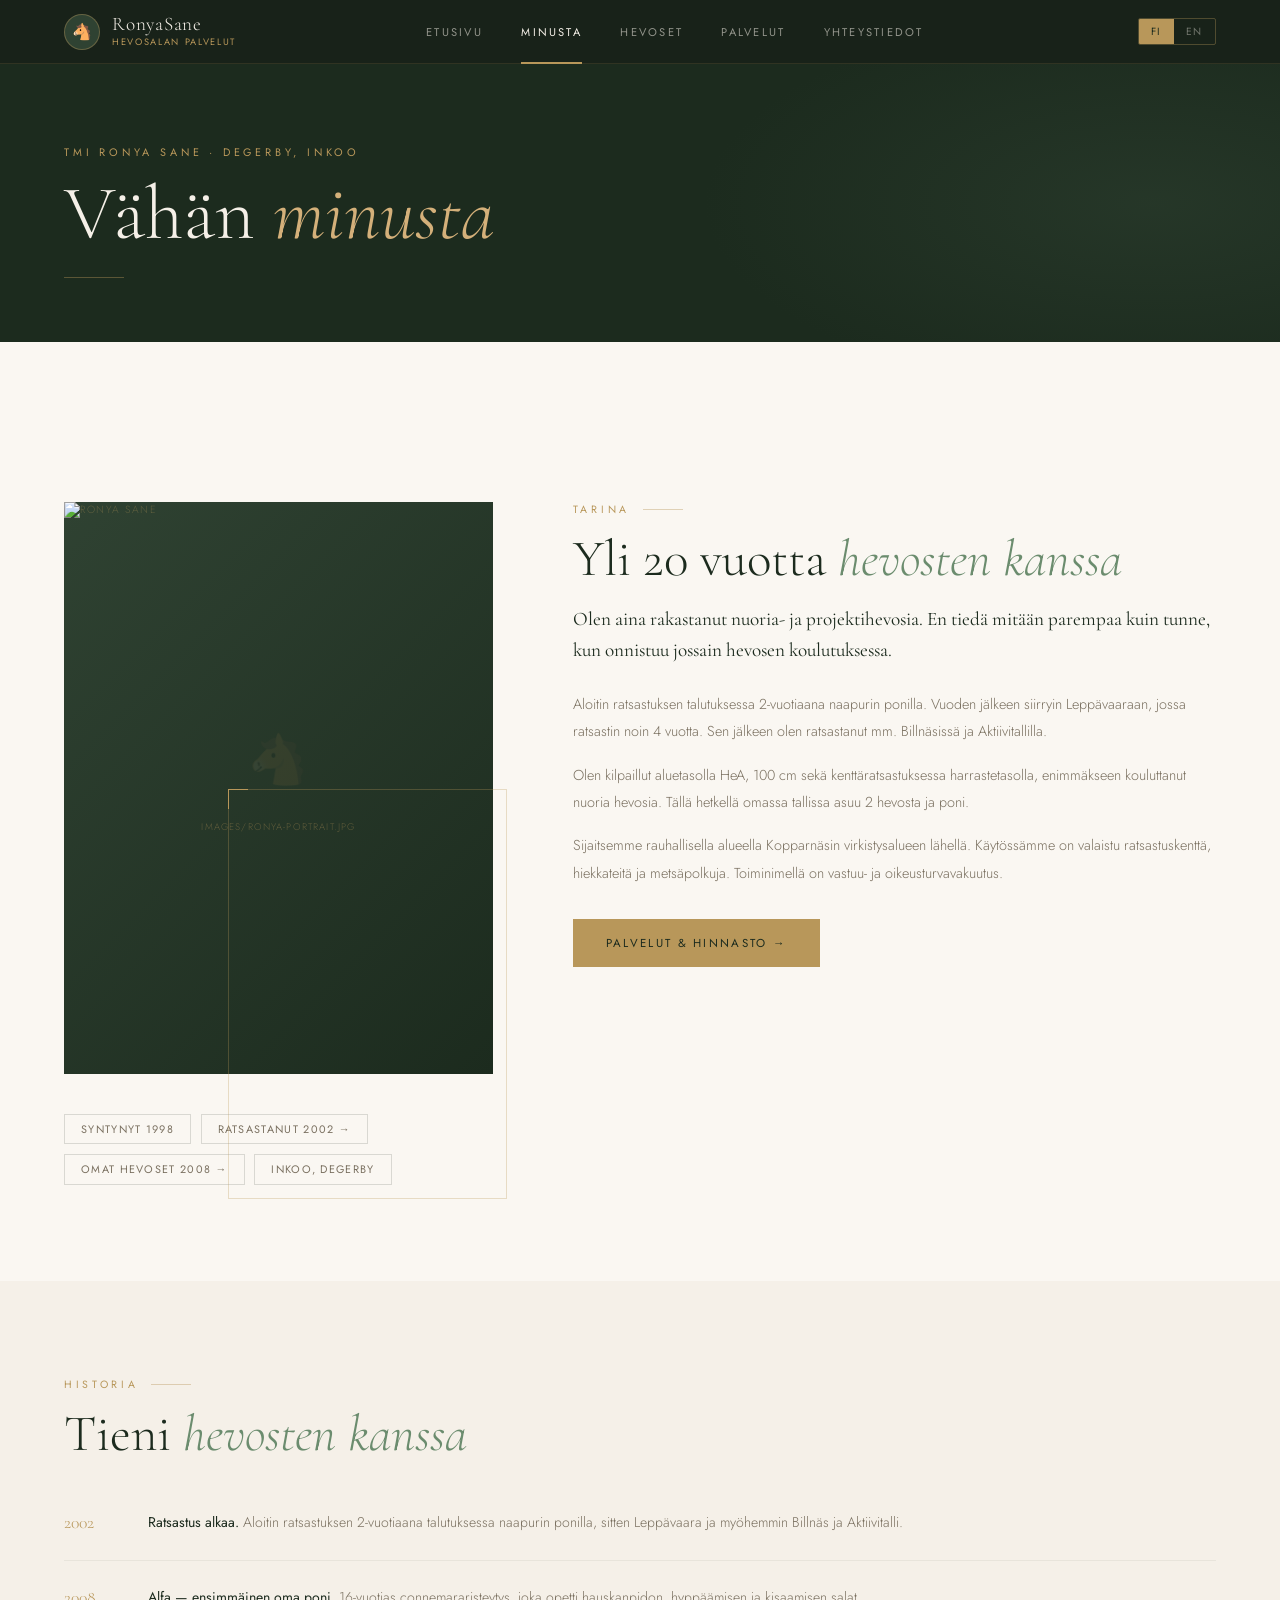
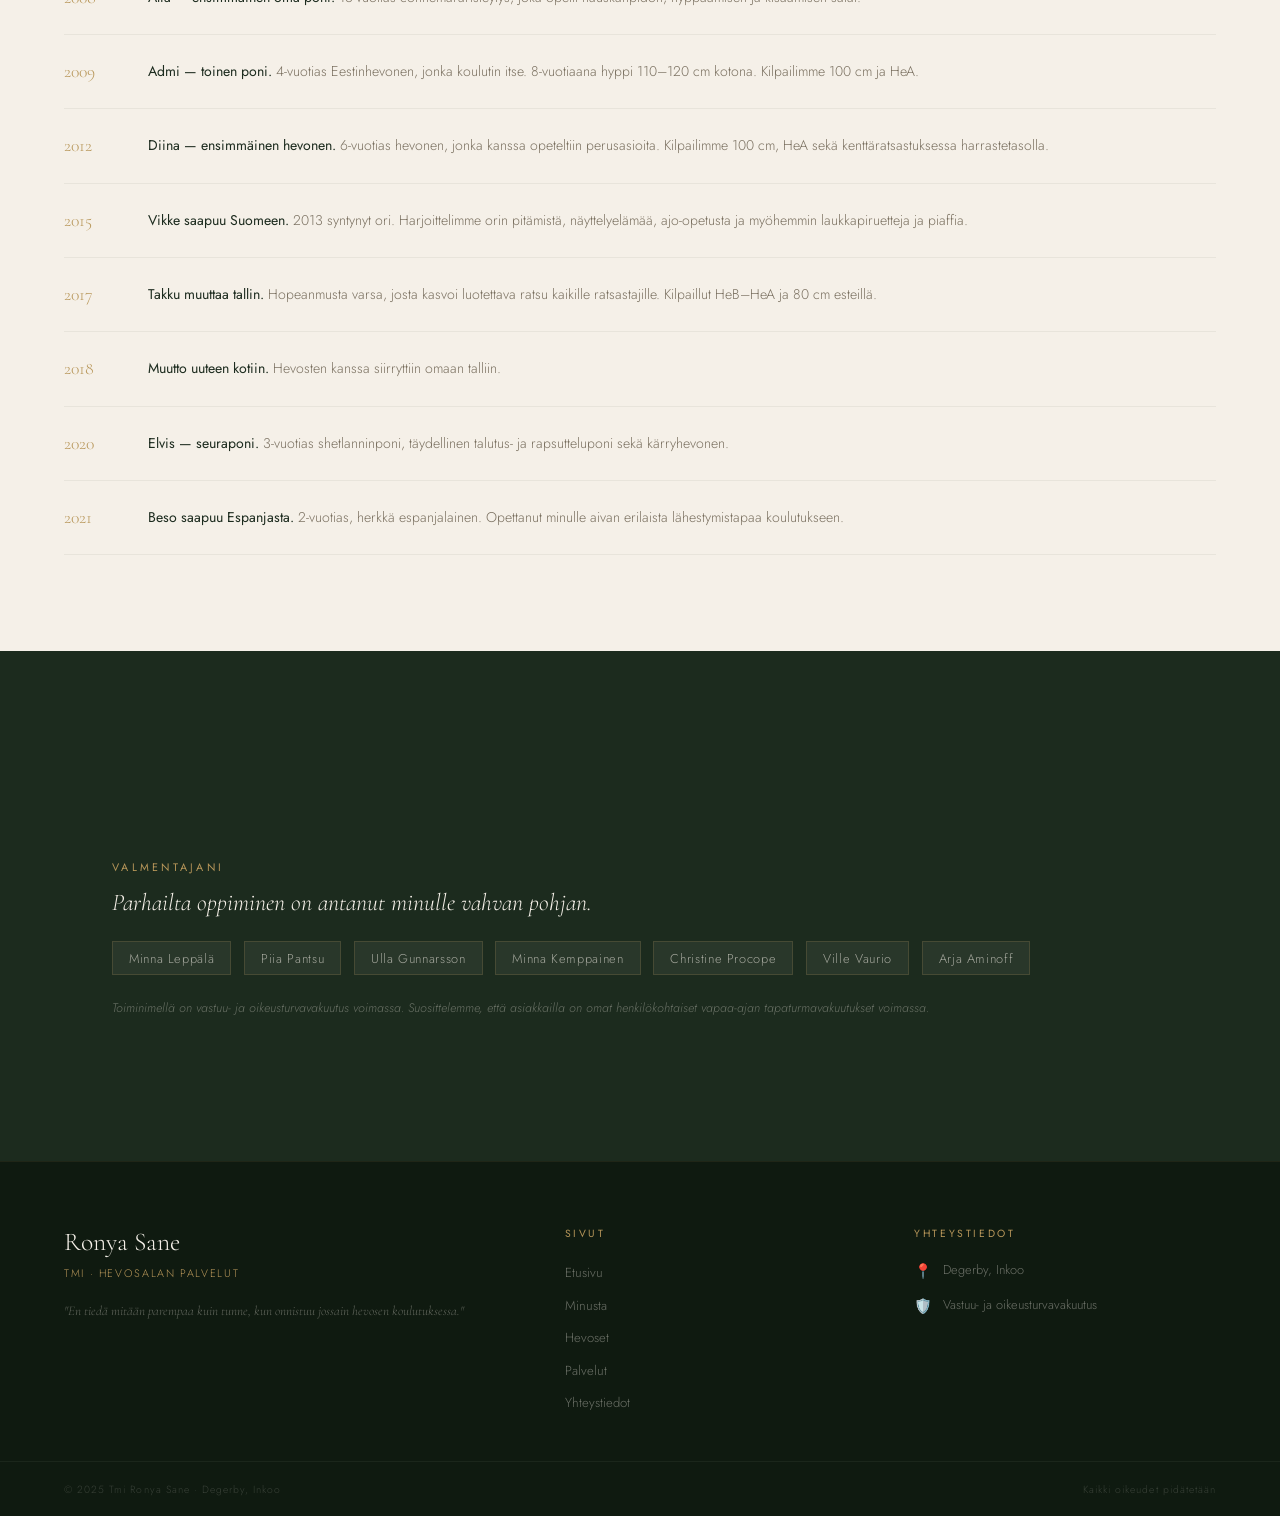
==== about.html @ 5ce65806 "Add files via upload" ====
<!DOCTYPE html>
<html lang="fi">
<head>
  <meta charset="UTF-8">
  <meta name="viewport" content="width=device-width, initial-scale=1.0">
  <title>Minusta – RonyaSane</title>
  <meta name="description" content="Ronya Sane – yli 20 vuotta hevosten kanssa. Lue tarina hevosrakkauden takana.">
  <link rel="stylesheet" href="css/style.css">
  <style>
    .about-grid {
      display: grid;
      grid-template-columns: 1fr 1.5fr;
      gap: 5rem;
      align-items: start;
      margin-top: 4rem;
    }

    .portrait-wrap { position: relative; }

    .portrait-box {
      aspect-ratio: 3/4;
      position: relative;
      overflow: hidden;
    }

    .portrait-accent {
      position: absolute;
      bottom: -14px;
      right: -14px;
      width: 65%;
      height: 60%;
      border: 1px solid rgba(184,151,90,0.3);
      pointer-events: none;
    }

    .portrait-accent::before {
      content: '';
      position: absolute;
      top: -1px; left: -1px;
      width: 20px; height: 20px;
      border-top: 1px solid var(--gold);
      border-left: 1px solid var(--gold);
    }

    .info-badges {
      display: flex;
      flex-wrap: wrap;
      gap: 0.6rem;
      margin-top: 2rem;
    }

    .badge {
      font-size: 0.68rem;
      letter-spacing: 0.12em;
      text-transform: uppercase;
      padding: 0.4rem 1rem;
      border: 1px solid rgba(27,43,30,0.15);
      color: var(--text-light);
      font-weight: 400;
    }

    .timeline { margin-top: 1.5rem; }

    .timeline-item {
      display: flex;
      gap: 1.5rem;
      padding: 1.5rem 0;
      border-bottom: 1px solid rgba(27,43,30,0.06);
    }

    .timeline-year {
      font-family: 'Cormorant Garamond', serif;
      font-size: 1.1rem;
      color: var(--gold);
      min-width: 60px;
      flex-shrink: 0;
      margin-top: 2px;
    }

    .timeline-text { font-size: 0.88rem; color: var(--text-light); line-height: 1.8; }
    .timeline-text strong { color: var(--forest); font-weight: 400; }

    .coaches-block {
      background: var(--forest);
      padding: 3rem;
      margin-top: 4rem;
    }

    .coaches-title {
      font-family: 'Cormorant Garamond', serif;
      font-size: 1.5rem;
      font-weight: 300;
      color: var(--cream);
      margin-bottom: 1.5rem;
      font-style: italic;
    }

    .coaches-list {
      display: flex;
      flex-wrap: wrap;
      gap: 0.8rem;
    }

    .coach-pill {
      background: rgba(245,240,232,0.06);
      border: 1px solid rgba(184,151,90,0.2);
      padding: 0.4rem 1rem;
      font-size: 0.8rem;
      color: rgba(245,240,232,0.6);
      letter-spacing: 0.05em;
    }

    .insurance-note {
      margin-top: 1.5rem;
      font-size: 0.78rem;
      color: rgba(245,240,232,0.35);
      font-style: italic;
    }

    @media (max-width: 768px) {
      .about-grid { grid-template-columns: 1fr; gap: 2.5rem; }
      .portrait-box { aspect-ratio: 4/3; }
      .coaches-block { padding: 2rem; }
    }
  </style>
</head>
<body class="lang-fi">

<div id="page-transition" class="page-transition"></div>

<!-- HEADER -->
<header class="site-header">
  <a href="index.html" class="nav-logo">
    <div class="nav-logo-img-fallback">🐴</div>
    <div>
      <div class="nav-logo-text">RonyaSane</div>
      <div class="nav-logo-sub fi">Hevosalan palvelut</div>
      <div class="nav-logo-sub en">Equestrian Services</div>
    </div>
  </a>
  <ul class="nav-links">
    <li><a href="index.html" class="fi">Etusivu</a><a href="index.html" class="en">Home</a></li>
    <li><a href="about.html" class="fi">Minusta</a><a href="about.html" class="en">About</a></li>
    <li><a href="horses.html" class="fi">Hevoset</a><a href="horses.html" class="en">Horses</a></li>
    <li><a href="services.html" class="fi">Palvelut</a><a href="services.html" class="en">Services</a></li>
    <li><a href="contact.html" class="fi">Yhteystiedot</a><a href="contact.html" class="en">Contact</a></li>
  </ul>
  <div class="lang-toggle">
    <button class="lang-btn" data-lang="fi">FI</button>
    <button class="lang-btn" data-lang="en">EN</button>
  </div>
  <button class="nav-hamburger" aria-label="Menu">
    <span></span><span></span><span></span>
  </button>
</header>

<nav class="nav-drawer">
  <a href="index.html" class="fi">Etusivu</a><a href="index.html" class="en">Home</a>
  <a href="about.html" class="fi">Minusta</a><a href="about.html" class="en">About</a>
  <a href="horses.html" class="fi">Hevoset</a><a href="horses.html" class="en">Horses</a>
  <a href="services.html" class="fi">Palvelut &amp; hinnasto</a><a href="services.html" class="en">Services &amp; pricing</a>
  <a href="contact.html" class="fi">Yhteystiedot</a><a href="contact.html" class="en">Contact</a>
  <div class="nav-drawer-lang">
    <button class="lang-btn" data-lang="fi">FI</button>
    <button class="lang-btn" data-lang="en">EN</button>
  </div>
</nav>

<!-- PAGE HERO -->
<div class="page-hero">
  <div class="page-hero-content">
    <div class="page-eyebrow fi">Tmi Ronya Sane · Degerby, Inkoo</div>
    <div class="page-eyebrow en">Tmi Ronya Sane · Degerby, Inkoo</div>
    <h1 class="page-title fi">Vähän <em>minusta</em></h1>
    <h1 class="page-title en">About <em>me</em></h1>
    <div class="page-hero-line"></div>
  </div>
</div>

<!-- MAIN ABOUT -->
<section class="section" style="background:var(--ivory);">
  <div class="about-grid">
    <div class="portrait-wrap reveal-left">
      <!-- Image file: images/ronya-portrait.jpg -->
      <div class="portrait-box img-placeholder">
        <img src="images/ronya-portrait.jpg" alt="Ronya Sane" class="portrait-img"
             style="position:absolute;inset:0;width:100%;height:100%;object-fit:cover;">
        <span style="position:relative;z-index:1;font-size:0.6rem;letter-spacing:0.12em;color:rgba(184,151,90,0.4);text-align:center;padding:1rem;">images/ronya-portrait.jpg</span>
      </div>
      <div class="portrait-accent"></div>

      <div class="info-badges" style="margin-top:2.5rem;">
        <span class="badge fi">Syntynyt 1998</span>
        <span class="badge en">Born 1998</span>
        <span class="badge fi">Ratsastanut 2002 →</span>
        <span class="badge en">Riding since 2002</span>
        <span class="badge fi">Omat hevoset 2008 →</span>
        <span class="badge en">Own horses since 2008</span>
        <span class="badge fi">Inkoo, Degerby</span>
        <span class="badge en">Inkoo, Degerby</span>
      </div>
    </div>

    <div class="reveal-right">
      <div class="section-label fi">Tarina</div>
      <div class="section-label en">My story</div>
      <h2 class="section-title fi">Yli 20 vuotta <em>hevosten kanssa</em></h2>
      <h2 class="section-title en">Over 20 years <em>with horses</em></h2>

      <p style="font-family:'Cormorant Garamond',serif; font-size:1.2rem; font-weight:400; color:var(--forest); line-height:1.65; margin-bottom:1.5rem;" class="fi">
        Olen aina rakastanut nuoria- ja projektihevosia. En tiedä mitään parempaa kuin tunne, kun onnistuu jossain hevosen koulutuksessa.
      </p>
      <p style="font-family:'Cormorant Garamond',serif; font-size:1.2rem; font-weight:400; color:var(--forest); line-height:1.65; margin-bottom:1.5rem;" class="en">
        I have always loved young and project horses. I know nothing better than the feeling of succeeding in training a horse.
      </p>

      <p style="font-size:0.9rem; line-height:1.9; color:var(--text-light); margin-bottom:1rem;" class="fi">
        Aloitin ratsastuksen talutuksessa 2-vuotiaana naapurin ponilla. Vuoden jälkeen siirryin Leppävaaraan, jossa ratsastin noin 4 vuotta. Sen jälkeen olen ratsastanut mm. Billnäsissä ja Aktiivitallilla.
      </p>
      <p style="font-size:0.9rem; line-height:1.9; color:var(--text-light); margin-bottom:1rem;" class="en">
        I began riding at age two on a neighbour's pony. A year later I moved to Leppävaara, where I rode for about four years, and after that at stables in Billnäs and Aktiivitalli.
      </p>

      <p style="font-size:0.9rem; line-height:1.9; color:var(--text-light); margin-bottom:1rem;" class="fi">
        Olen kilpaillut aluetasolla HeA, 100 cm sekä kenttäratsastuksessa harrastetasolla, enimmäkseen kouluttanut nuoria hevosia. Tällä hetkellä omassa tallissa asuu 2 hevosta ja poni.
      </p>
      <p style="font-size:0.9rem; line-height:1.9; color:var(--text-light); margin-bottom:1rem;" class="en">
        I have competed at regional level in HeA and 100 cm show jumping, and in eventing at amateur level, though my focus has mostly been on training young horses. Currently two horses and a pony live in my stable.
      </p>

      <p style="font-size:0.9rem; line-height:1.9; color:var(--text-light); margin-bottom:2rem;" class="fi">
        Sijaitsemme rauhallisella alueella Kopparnäsin virkistysalueen lähellä. Käytössämme on valaistu ratsastuskenttä, hiekkateitä ja metsäpolkuja. Toiminimellä on vastuu- ja oikeusturvavakuutus.
      </p>
      <p style="font-size:0.9rem; line-height:1.9; color:var(--text-light); margin-bottom:2rem;" class="en">
        We are located in a peaceful area near the Kopparnäs recreational area, with a floodlit riding arena, gravel roads and forest trails. The sole trader business holds full liability and legal expenses insurance.
      </p>

      <a href="services.html" class="btn btn-primary fi">Palvelut &amp; hinnasto →</a>
      <a href="services.html" class="btn btn-primary en">Services &amp; pricing →</a>
    </div>
  </div>
</section>

<!-- TIMELINE -->
<section class="section section-cream">
  <div class="reveal">
    <div class="section-label fi">Historia</div>
    <div class="section-label en">History</div>
    <h2 class="section-title fi">Tieni <em>hevosten kanssa</em></h2>
    <h2 class="section-title en">My journey <em>with horses</em></h2>
  </div>

  <div class="timeline">
    <div class="timeline-item reveal">
      <div class="timeline-year">2002</div>
      <div class="timeline-text fi"><strong>Ratsastus alkaa.</strong> Aloitin ratsastuksen 2-vuotiaana talutuksessa naapurin ponilla, sitten Leppävaara ja myöhemmin Billnäs ja Aktiivitalli.</div>
      <div class="timeline-text en"><strong>Riding begins.</strong> Started riding at age two in leading at a neighbour's pony, then Leppävaara, later Billnäs and Aktiivitalli.</div>
    </div>
    <div class="timeline-item reveal">
      <div class="timeline-year">2008</div>
      <div class="timeline-text fi"><strong>Alfa — ensimmäinen oma poni.</strong> 16-vuotias connemararisteytys, joka opetti hauskanpidon, hyppäämisen ja kisaamisen salat.</div>
      <div class="timeline-text en"><strong>Alfa — first pony.</strong> A 16-year-old Connemara cross who taught me the joys of fun, jumping and competing.</div>
    </div>
    <div class="timeline-item reveal">
      <div class="timeline-year">2009</div>
      <div class="timeline-text fi"><strong>Admi — toinen poni.</strong> 4-vuotias Eestinhevonen, jonka koulutin itse. 8-vuotiaana hyppi 110–120 cm kotona. Kilpailimme 100 cm ja HeA.</div>
      <div class="timeline-text en"><strong>Admi — second pony.</strong> A 4-year-old Estonian horse I trained myself. By age 8 was jumping 110–120 cm at home. We competed at 100 cm and HeA.</div>
    </div>
    <div class="timeline-item reveal">
      <div class="timeline-year">2012</div>
      <div class="timeline-text fi"><strong>Diina — ensimmäinen hevonen.</strong> 6-vuotias hevonen, jonka kanssa opeteltiin perusasioita. Kilpailimme 100 cm, HeA sekä kenttäratsastuksessa harrastetasolla.</div>
      <div class="timeline-text en"><strong>Diina — first horse.</strong> A 6-year-old horse with whom we built the basics. Competed at 100 cm, HeA and eventing at amateur level.</div>
    </div>
    <div class="timeline-item reveal">
      <div class="timeline-year">2015</div>
      <div class="timeline-text fi"><strong>Vikke saapuu Suomeen.</strong> 2013 syntynyt ori. Harjoittelimme orin pitämistä, näyttelyelämää, ajo-opetusta ja myöhemmin laukkapiruetteja ja piaffia.</div>
      <div class="timeline-text en"><strong>Vikke arrives in Finland.</strong> A 2013-born stallion. We practised stallion management, showing, driving and later canter pirouettes and piaffe.</div>
    </div>
    <div class="timeline-item reveal">
      <div class="timeline-year">2017</div>
      <div class="timeline-text fi"><strong>Takku muuttaa tallin.</strong> Hopeanmusta varsa, josta kasvoi luotettava ratsu kaikille ratsastajille. Kilpaillut HeB–HeA ja 80 cm esteillä.</div>
      <div class="timeline-text en"><strong>Takku joins the stable.</strong> A silver-black foal who grew into a reliable mount for all riders. Has competed in HeB–HeA and 80 cm show jumping.</div>
    </div>
    <div class="timeline-item reveal">
      <div class="timeline-year">2018</div>
      <div class="timeline-text fi"><strong>Muutto uuteen kotiin.</strong> Hevosten kanssa siirryttiin omaan talliin.</div>
      <div class="timeline-text en"><strong>Move to a new home.</strong> We moved with the horses to our own stable.</div>
    </div>
    <div class="timeline-item reveal">
      <div class="timeline-year">2020</div>
      <div class="timeline-text fi"><strong>Elvis — seuraponi.</strong> 3-vuotias shetlanninponi, täydellinen talutus- ja rapsutteluponi sekä kärryhevonen.</div>
      <div class="timeline-text en"><strong>Elvis — companion pony.</strong> A 3-year-old Shetland pony, perfect as a leading pony, petting pony and carriage pony.</div>
    </div>
    <div class="timeline-item reveal">
      <div class="timeline-year">2021</div>
      <div class="timeline-text fi"><strong>Beso saapuu Espanjasta.</strong> 2-vuotias, herkkä espanjalainen. Opettanut minulle aivan erilaista lähestymistapaa koulutukseen.</div>
      <div class="timeline-text en"><strong>Beso arrives from Spain.</strong> A 2-year-old, sensitive Andalusian-type. Has taught me a completely different approach to training.</div>
    </div>
  </div>
</section>

<!-- COACHES -->
<section class="section section-dark">
  <div class="coaches-block reveal">
    <div style="color:var(--gold); font-size:0.68rem; letter-spacing:0.3em; text-transform:uppercase; font-weight:400; margin-bottom:0.8rem;" class="fi">Valmentajani</div>
    <div style="color:var(--gold); font-size:0.68rem; letter-spacing:0.3em; text-transform:uppercase; font-weight:400; margin-bottom:0.8rem;" class="en">My coaches</div>
    <div class="coaches-title fi">Parhailta oppiminen on antanut minulle vahvan pohjan.</div>
    <div class="coaches-title en">Learning from the best has given me a strong foundation.</div>
    <div class="coaches-list">
      <span class="coach-pill">Minna Leppälä</span>
      <span class="coach-pill">Piia Pantsu</span>
      <span class="coach-pill">Ulla Gunnarsson</span>
      <span class="coach-pill">Minna Kemppainen</span>
      <span class="coach-pill">Christine Procope</span>
      <span class="coach-pill">Ville Vaurio</span>
      <span class="coach-pill">Arja Aminoff</span>
    </div>
    <p class="insurance-note fi">Toiminimellä on vastuu- ja oikeusturvavakuutus voimassa. Suosittelemme, että asiakkailla on omat henkilökohtaiset vapaa-ajan tapaturmavakuutukset voimassa.</p>
    <p class="insurance-note en">The business holds full liability and legal expenses insurance. We recommend that clients have their own personal leisure accident insurance in place.</p>
  </div>
</section>

<!-- FOOTER -->
<footer class="site-footer">
  <div class="footer-main">
    <div>
      <div class="footer-brand-name">Ronya Sane</div>
      <div class="footer-brand-sub fi">Tmi · Hevosalan palvelut</div>
      <div class="footer-brand-sub en">Sole trader · Equestrian services</div>
      <p class="footer-tagline fi">"En tiedä mitään parempaa kuin tunne, kun onnistuu jossain hevosen koulutuksessa."</p>
      <p class="footer-tagline en">"I know nothing better than the feeling of succeeding in training a horse."</p>
    </div>
    <div>
      <div class="footer-col-title fi">Sivut</div>
      <div class="footer-col-title en">Pages</div>
      <ul class="footer-links fi"><li><a href="index.html">Etusivu</a></li><li><a href="about.html">Minusta</a></li><li><a href="horses.html">Hevoset</a></li><li><a href="services.html">Palvelut</a></li><li><a href="contact.html">Yhteystiedot</a></li></ul>
      <ul class="footer-links en"><li><a href="index.html">Home</a></li><li><a href="about.html">About</a></li><li><a href="horses.html">Horses</a></li><li><a href="services.html">Services</a></li><li><a href="contact.html">Contact</a></li></ul>
    </div>
    <div>
      <div class="footer-col-title fi">Yhteystiedot</div>
      <div class="footer-col-title en">Contact</div>
      <div class="footer-contact-item"><div class="footer-contact-item-icon">📍</div><div class="footer-contact-item-text">Degerby, Inkoo</div></div>
      <div class="footer-contact-item"><div class="footer-contact-item-icon">🛡️</div><div class="footer-contact-item-text fi">Vastuu- ja oikeusturvavakuutus</div><div class="footer-contact-item-text en">Liability &amp; legal insurance</div></div>
    </div>
  </div>
  <div class="footer-bottom">
    <div class="footer-copy">© 2025 Tmi Ronya Sane · Degerby, Inkoo</div>
    <div class="footer-copy fi">Kaikki oikeudet pidätetään</div>
    <div class="footer-copy en">All rights reserved</div>
  </div>
</footer>

<script src="js/main.js"></script>
</body>
</html>
---- css/style.css ----
/* ══════════════════════════════════════════
   RonyaSane — Main Stylesheet
   ══════════════════════════════════════════ */

@import url('https://fonts.googleapis.com/css2?family=Cormorant+Garamond:ital,wght@0,300;0,400;0,600;1,300;1,400&family=Jost:wght@200;300;400;500&display=swap');

/* ── VARIABLES ── */
:root {
  --forest:      #1c2b1e;
  --moss:        #2f4232;
  --sage:        #6b8c6e;
  --cream:       #f5f0e8;
  --ivory:       #faf7f2;
  --gold:        #b8975a;
  --gold-light:  #d4b07a;
  --warm-dark:   #0f1a10;
  --text-body:   #3a3028;
  --text-light:  #7a7060;
  --nav-h:       64px;
  --transition:  0.35s cubic-bezier(0.4,0,0.2,1);
}

/* ── RESET ── */
*, *::before, *::after { margin: 0; padding: 0; box-sizing: border-box; }
html { scroll-behavior: smooth; font-size: 16px; }
body {
  font-family: 'Jost', sans-serif;
  font-weight: 300;
  background: var(--ivory);
  color: var(--text-body);
  overflow-x: hidden;
  padding-top: var(--nav-h);
}
img { max-width: 100%; display: block; }
a { text-decoration: none; color: inherit; }
button { cursor: pointer; font-family: inherit; }

/* ── LANGUAGE SWITCHING ── */
body.lang-en .fi { display: none !important; }
body.lang-fi .en { display: none !important; }

/* ════════════════════════════
   NAVIGATION
   ════════════════════════════ */
.site-header {
  position: fixed;
  top: 0; left: 0; right: 0;
  z-index: 1000;
  height: var(--nav-h);
  display: flex;
  align-items: center;
  justify-content: space-between;
  padding: 0 5%;
  background: rgba(15,26,16,0.96);
  backdrop-filter: blur(12px);
  border-bottom: 1px solid rgba(184,151,90,0.15);
  transition: box-shadow 0.3s;
}

.site-header.scrolled {
  box-shadow: 0 4px 24px rgba(0,0,0,0.3);
}

/* Logo */
.nav-logo {
  display: flex;
  align-items: center;
  gap: 0.75rem;
  flex-shrink: 0;
}

.nav-logo-img {
  width: 36px;
  height: 36px;
  border-radius: 50%;
  object-fit: cover;
  border: 1px solid rgba(184,151,90,0.4);
}

.nav-logo-img-fallback {
  width: 36px; height: 36px;
  border-radius: 50%;
  border: 1px solid rgba(184,151,90,0.4);
  background: var(--moss);
  display: flex; align-items: center; justify-content: center;
  font-size: 1rem;
  color: var(--gold);
}

.nav-logo-text {
  font-family: 'Cormorant Garamond', serif;
  font-size: 1.2rem;
  font-weight: 300;
  color: var(--cream);
  letter-spacing: 0.04em;
  line-height: 1;
}

.nav-logo-sub {
  font-size: 0.58rem;
  letter-spacing: 0.18em;
  color: var(--gold);
  text-transform: uppercase;
  font-family: 'Jost', sans-serif;
  font-weight: 400;
}

/* Nav links */
.nav-links {
  display: flex;
  align-items: center;
  gap: 0;
  list-style: none;
}

.nav-links a {
  font-family: 'Jost', sans-serif;
  font-weight: 400;
  font-size: 0.7rem;
  letter-spacing: 0.2em;
  text-transform: uppercase;
  color: rgba(245,240,232,0.55);
  padding: 0 1.2rem;
  height: var(--nav-h);
  display: flex;
  align-items: center;
  position: relative;
  transition: color var(--transition);
}

.nav-links a::after {
  content: '';
  position: absolute;
  bottom: 0; left: 1.2rem; right: 1.2rem;
  height: 2px;
  background: var(--gold);
  transform: scaleX(0);
  transition: transform var(--transition);
}

.nav-links a:hover,
.nav-links a.active { color: var(--cream); }
.nav-links a:hover::after,
.nav-links a.active::after { transform: scaleX(1); }

/* Lang toggle */
.lang-toggle {
  display: flex;
  border: 1px solid rgba(184,151,90,0.35);
  border-radius: 2px;
  overflow: hidden;
  margin-left: 1.5rem;
  flex-shrink: 0;
}

.lang-btn {
  background: transparent;
  border: none;
  color: rgba(245,240,232,0.4);
  font-family: 'Jost', sans-serif;
  font-weight: 400;
  font-size: 0.65rem;
  letter-spacing: 0.15em;
  padding: 0.32rem 0.75rem;
  transition: all 0.3s;
}

.lang-btn.active { background: var(--gold); color: var(--forest); }
.lang-btn:hover:not(.active) { color: var(--gold-light); }

/* Hamburger */
.nav-hamburger {
  display: none;
  flex-direction: column;
  gap: 5px;
  background: none;
  border: none;
  padding: 6px;
  margin-left: 1rem;
}

.nav-hamburger span {
  display: block;
  width: 22px;
  height: 1.5px;
  background: var(--cream);
  transition: all 0.35s ease;
  transform-origin: center;
}

.nav-hamburger.open span:nth-child(1) { transform: translateY(6.5px) rotate(45deg); }
.nav-hamburger.open span:nth-child(2) { opacity: 0; transform: scaleX(0); }
.nav-hamburger.open span:nth-child(3) { transform: translateY(-6.5px) rotate(-45deg); }

/* Mobile drawer */
.nav-drawer {
  display: none;
  position: fixed;
  top: var(--nav-h);
  left: 0; right: 0;
  background: rgba(12,22,13,0.98);
  backdrop-filter: blur(16px);
  border-bottom: 1px solid rgba(184,151,90,0.15);
  z-index: 999;
  flex-direction: column;
  padding: 1.5rem 5% 2rem;
  gap: 0;
  transform: translateY(-10px);
  opacity: 0;
  transition: opacity 0.3s, transform 0.3s;
}

.nav-drawer.open {
  display: flex;
  opacity: 1;
  transform: translateY(0);
}

.nav-drawer a {
  font-family: 'Jost', sans-serif;
  font-size: 0.78rem;
  letter-spacing: 0.2em;
  text-transform: uppercase;
  color: rgba(245,240,232,0.6);
  padding: 1rem 0;
  border-bottom: 1px solid rgba(245,240,232,0.06);
  transition: color 0.3s;
}

.nav-drawer a:hover, .nav-drawer a.active { color: var(--gold); }

.nav-drawer-lang {
  display: flex;
  gap: 1rem;
  margin-top: 1.5rem;
}

/* ════════════════════════════
   HERO
   ════════════════════════════ */
.hero {
  min-height: calc(100vh - var(--nav-h));
  position: relative;
  display: flex;
  align-items: flex-end;
  overflow: hidden;
}

.hero-bg {
  position: absolute;
  inset: 0;
  background-image: url('../images/hero-bg.jpg');
  background-size: cover;
  background-position: center 30%;
  will-change: transform;
}

.hero-bg::after {
  content: '';
  position: absolute;
  inset: 0;
  background:
    linear-gradient(to right, rgba(10,20,11,0.88) 0%, rgba(10,20,11,0.5) 55%, rgba(10,20,11,0.15) 100%),
    linear-gradient(to top, rgba(10,20,11,0.7) 0%, transparent 50%);
}

.hero-content {
  position: relative;
  z-index: 1;
  padding: 5rem 5% 6rem;
  max-width: 680px;
}

.hero-eyebrow {
  font-family: 'Jost', sans-serif;
  font-weight: 400;
  font-size: 0.7rem;
  letter-spacing: 0.35em;
  color: var(--gold);
  text-transform: uppercase;
  margin-bottom: 1.6rem;
  opacity: 0;
  animation: heroFadeUp 0.9s ease 0.2s forwards;
}

.hero-title {
  font-family: 'Cormorant Garamond', serif;
  font-weight: 300;
  font-size: clamp(3.5rem, 8vw, 7rem);
  line-height: 0.95;
  color: var(--cream);
  margin-bottom: 1rem;
  opacity: 0;
  animation: heroFadeUp 0.9s ease 0.4s forwards;
}

.hero-title em {
  font-style: italic;
  color: var(--gold-light);
  display: block;
}

.hero-tagline {
  font-family: 'Cormorant Garamond', serif;
  font-style: italic;
  font-size: clamp(1.1rem, 2.5vw, 1.6rem);
  color: rgba(245,240,232,0.6);
  font-weight: 300;
  margin-bottom: 2.5rem;
  opacity: 0;
  animation: heroFadeUp 0.9s ease 0.6s forwards;
}

.hero-ctas {
  display: flex;
  gap: 1rem;
  flex-wrap: wrap;
  opacity: 0;
  animation: heroFadeUp 0.9s ease 0.8s forwards;
}

.btn {
  display: inline-flex;
  align-items: center;
  gap: 0.6rem;
  font-family: 'Jost', sans-serif;
  font-weight: 400;
  font-size: 0.72rem;
  letter-spacing: 0.2em;
  text-transform: uppercase;
  padding: 0.95rem 2rem;
  transition: all var(--transition);
  border: 1px solid transparent;
}

.btn-primary {
  background: var(--gold);
  color: var(--forest);
  border-color: var(--gold);
}

.btn-primary:hover {
  background: var(--gold-light);
  transform: translateY(-2px);
  box-shadow: 0 8px 24px rgba(184,151,90,0.3);
}

.btn-outline {
  background: transparent;
  color: var(--cream);
  border-color: rgba(245,240,232,0.35);
}

.btn-outline:hover {
  border-color: var(--gold);
  color: var(--gold);
}

.hero-scroll-hint {
  position: absolute;
  bottom: 2rem;
  right: 5%;
  display: flex;
  flex-direction: column;
  align-items: center;
  gap: 0.4rem;
  z-index: 1;
}

.scroll-line {
  width: 1px;
  height: 55px;
  background: linear-gradient(to bottom, transparent, rgba(184,151,90,0.6));
  animation: scrollPulse 2s ease infinite;
}

@keyframes scrollPulse {
  0%   { transform: scaleY(0); transform-origin: top; }
  50%  { transform: scaleY(1); transform-origin: top; }
  51%  { transform: scaleY(1); transform-origin: bottom; }
  100% { transform: scaleY(0); transform-origin: bottom; }
}

/* ════════════════════════════
   PAGE HERO (inner pages)
   ════════════════════════════ */
.page-hero {
  background: var(--forest);
  padding: 5rem 5% 4rem;
  position: relative;
  overflow: hidden;
}

.page-hero::before {
  content: '';
  position: absolute;
  inset: 0;
  background: radial-gradient(ellipse 50% 100% at 90% 50%, rgba(47,66,50,0.5) 0%, transparent 70%);
}

.page-hero-content { position: relative; z-index: 1; }

.page-eyebrow {
  font-size: 0.68rem;
  letter-spacing: 0.35em;
  text-transform: uppercase;
  color: var(--gold);
  font-weight: 400;
  margin-bottom: 1rem;
}

.page-title {
  font-family: 'Cormorant Garamond', serif;
  font-weight: 300;
  font-size: clamp(2.8rem, 6vw, 5rem);
  line-height: 1.0;
  color: var(--cream);
}

.page-title em { font-style: italic; color: var(--gold-light); }

.page-hero-line {
  width: 60px;
  height: 1px;
  background: var(--gold);
  opacity: 0.4;
  margin-top: 1.5rem;
}

/* ════════════════════════════
   SECTION UTILITY
   ════════════════════════════ */
.section { padding: 6rem 5%; }
.section-sm { padding: 4rem 5%; }
.section-dark { background: var(--forest); }
.section-darker { background: var(--warm-dark); }
.section-cream { background: var(--cream); }

.section-label {
  font-size: 0.66rem;
  letter-spacing: 0.35em;
  text-transform: uppercase;
  color: var(--gold);
  font-weight: 400;
  margin-bottom: 0.9rem;
  display: flex;
  align-items: center;
  gap: 0.8rem;
}

.section-label::after {
  content: '';
  display: block;
  width: 40px;
  height: 1px;
  background: var(--gold);
  opacity: 0.4;
}

.section-title {
  font-family: 'Cormorant Garamond', serif;
  font-weight: 300;
  font-size: clamp(2.2rem, 4vw, 3.5rem);
  line-height: 1.1;
  color: var(--forest);
  margin-bottom: 1rem;
}

.section-title em { font-style: italic; color: var(--sage); }
.section-title-light { color: var(--cream); }
.section-title-light em { color: var(--gold-light); filter: brightness(1.1); }

.section-intro {
  font-family: 'Cormorant Garamond', serif;
  font-size: 1.15rem;
  font-weight: 300;
  font-style: italic;
  color: var(--text-light);
  max-width: 560px;
  line-height: 1.75;
  margin-bottom: 3.5rem;
}

.section-intro-light {
  color: rgba(245,240,232,0.5);
}

.ornament-divider {
  display: flex;
  align-items: center;
  gap: 1.2rem;
  margin: 1.5rem 0;
  color: var(--gold);
  opacity: 0.25;
  font-size: 0.8rem;
}
.ornament-divider::before,
.ornament-divider::after {
  content: '';
  flex: 1;
  height: 1px;
  background: currentColor;
}

/* ════════════════════════════
   REVEAL ANIMATION
   ════════════════════════════ */
.reveal {
  opacity: 0;
  transform: translateY(30px);
  transition: opacity 0.7s ease, transform 0.7s ease;
}
.reveal.visible { opacity: 1; transform: none; }
.reveal-left {
  opacity: 0;
  transform: translateX(-30px);
  transition: opacity 0.7s ease, transform 0.7s ease;
}
.reveal-left.visible { opacity: 1; transform: none; }
.reveal-right {
  opacity: 0;
  transform: translateX(30px);
  transition: opacity 0.7s ease, transform 0.7s ease;
}
.reveal-right.visible { opacity: 1; transform: none; }

/* Stagger delays */
.delay-1 { transition-delay: 0.1s; }
.delay-2 { transition-delay: 0.2s; }
.delay-3 { transition-delay: 0.3s; }
.delay-4 { transition-delay: 0.4s; }
.delay-5 { transition-delay: 0.5s; }

/* ════════════════════════════
   IMAGE PLACEHOLDERS
   ════════════════════════════ */
.img-placeholder {
  background: linear-gradient(135deg, var(--moss), var(--forest));
  display: flex;
  flex-direction: column;
  align-items: center;
  justify-content: center;
  gap: 0.6rem;
  color: rgba(184,151,90,0.35);
  font-size: 0.65rem;
  letter-spacing: 0.15em;
  text-transform: uppercase;
  position: relative;
  overflow: hidden;
}
.img-placeholder::before {
  content: '🐴';
  font-size: 3rem;
  opacity: 0.2;
}
.img-placeholder img {
  position: absolute;
  inset: 0;
  width: 100%;
  height: 100%;
  object-fit: cover;
  display: block;
}

/* ════════════════════════════
   FOOTER
   ════════════════════════════ */
.site-footer {
  background: var(--warm-dark);
  border-top: 1px solid rgba(184,151,90,0.1);
}

.footer-main {
  padding: 4rem 5% 3rem;
  display: grid;
  grid-template-columns: 1.5fr 1fr 1fr;
  gap: 3rem;
}

.footer-brand-name {
  font-family: 'Cormorant Garamond', serif;
  font-size: 1.6rem;
  font-weight: 300;
  color: var(--cream);
  margin-bottom: 0.5rem;
}

.footer-brand-sub {
  font-size: 0.68rem;
  letter-spacing: 0.15em;
  color: var(--gold);
  text-transform: uppercase;
  margin-bottom: 1.2rem;
}

.footer-tagline {
  font-size: 0.83rem;
  color: rgba(245,240,232,0.35);
  line-height: 1.8;
  font-style: italic;
  font-family: 'Cormorant Garamond', serif;
}

.footer-col-title {
  font-size: 0.65rem;
  letter-spacing: 0.25em;
  text-transform: uppercase;
  color: var(--gold);
  font-weight: 400;
  margin-bottom: 1.2rem;
}

.footer-links { list-style: none; display: flex; flex-direction: column; gap: 0.6rem; }
.footer-links a {
  font-size: 0.82rem;
  color: rgba(245,240,232,0.4);
  transition: color 0.3s;
}
.footer-links a:hover { color: var(--gold-light); }

.footer-contact-item {
  display: flex;
  align-items: flex-start;
  gap: 0.7rem;
  margin-bottom: 0.9rem;
}
.footer-contact-item-icon { font-size: 0.9rem; margin-top: 1px; }
.footer-contact-item-text { font-size: 0.8rem; color: rgba(245,240,232,0.4); line-height: 1.6; }

.footer-bottom {
  border-top: 1px solid rgba(245,240,232,0.05);
  padding: 1.2rem 5%;
  display: flex;
  justify-content: space-between;
  align-items: center;
  flex-wrap: wrap;
  gap: 0.5rem;
}
.footer-copy { font-size: 0.65rem; letter-spacing: 0.1em; color: rgba(245,240,232,0.18); }

/* ════════════════════════════
   CARDS
   ════════════════════════════ */
.card-grid-3 {
  display: grid;
  grid-template-columns: repeat(3, 1fr);
  gap: 1.5rem;
}
.card-grid-2 {
  display: grid;
  grid-template-columns: repeat(2, 1fr);
  gap: 1.5rem;
}

.card {
  background: var(--ivory);
  border: 1px solid rgba(27,43,30,0.08);
  padding: 2.2rem 2rem;
  transition: box-shadow var(--transition), transform var(--transition);
}
.card:hover {
  box-shadow: 0 12px 40px rgba(27,43,30,0.08);
  transform: translateY(-4px);
}
.card-dark {
  background: var(--moss);
  border-color: rgba(184,151,90,0.08);
}
.card-dark:hover { box-shadow: 0 12px 40px rgba(0,0,0,0.2); }

.card-icon {
  width: 44px; height: 44px;
  border: 1px solid rgba(184,151,90,0.3);
  border-radius: 50%;
  display: flex; align-items: center; justify-content: center;
  font-size: 1.1rem;
  color: var(--gold);
  margin-bottom: 1.5rem;
}

.card-title {
  font-family: 'Cormorant Garamond', serif;
  font-size: 1.4rem;
  font-weight: 400;
  color: var(--forest);
  margin-bottom: 0.6rem;
}
.card-title-light { color: var(--cream); }

.card-text { font-size: 0.85rem; color: var(--text-light); line-height: 1.8; }
.card-text-light { color: rgba(245,240,232,0.5); }

.card-price {
  margin-top: 1.5rem;
  font-family: 'Cormorant Garamond', serif;
  font-size: 1.9rem;
  font-weight: 300;
  color: var(--gold);
  line-height: 1;
}
.card-price-unit {
  font-size: 0.72rem;
  font-family: 'Jost', sans-serif;
  color: var(--text-light);
  margin-left: 0.3rem;
}

/* ════════════════════════════
   STATS BAR
   ════════════════════════════ */
.stats-bar {
  display: grid;
  grid-template-columns: repeat(4, 1fr);
  background: var(--forest);
  border-top: 1px solid rgba(184,151,90,0.08);
  border-bottom: 1px solid rgba(184,151,90,0.08);
}

.stat-item {
  padding: 2.5rem 2rem;
  text-align: center;
  border-right: 1px solid rgba(184,151,90,0.08);
}
.stat-item:last-child { border-right: none; }

.stat-num {
  font-family: 'Cormorant Garamond', serif;
  font-size: 3rem;
  font-weight: 300;
  color: var(--gold);
  line-height: 1;
  margin-bottom: 0.4rem;
}

.stat-label {
  font-size: 0.7rem;
  letter-spacing: 0.1em;
  color: rgba(245,240,232,0.4);
  text-transform: uppercase;
}

/* ════════════════════════════
   PAGE TRANSITION OVERLAY
   ════════════════════════════ */
.page-transition {
  position: fixed;
  inset: 0;
  background: var(--warm-dark);
  z-index: 9999;
  pointer-events: none;
  opacity: 0;
  transition: opacity 0.4s ease;
}
.page-transition.fade-in { opacity: 1; pointer-events: all; }

/* ════════════════════════════
   ANIMATIONS
   ════════════════════════════ */
@keyframes heroFadeUp {
  from { opacity: 0; transform: translateY(28px); }
  to   { opacity: 1; transform: none; }
}

@keyframes float {
  0%, 100% { transform: translateY(0); }
  50%       { transform: translateY(-10px); }
}

/* ════════════════════════════
   RESPONSIVE
   ════════════════════════════ */
@media (max-width: 1024px) {
  .card-grid-3 { grid-template-columns: repeat(2, 1fr); }
  .stats-bar { grid-template-columns: repeat(2, 1fr); }
  .stat-item:nth-child(2) { border-right: none; }
  .footer-main { grid-template-columns: 1fr 1fr; }
}

@media (max-width: 768px) {
  :root { --nav-h: 58px; }

  .nav-links, .lang-toggle { display: none; }
  .nav-hamburger { display: flex; }

  .card-grid-3 { grid-template-columns: 1fr; }
  .card-grid-2 { grid-template-columns: 1fr; }
  .stats-bar { grid-template-columns: repeat(2, 1fr); }

  .footer-main { grid-template-columns: 1fr; gap: 2rem; }

  .hero-content { padding: 3rem 5% 4rem; }
  .section { padding: 4rem 5%; }

  .hero-ctas { flex-direction: column; }
  .btn { justify-content: center; }
}

@media (max-width: 480px) {
  .page-title { font-size: 2.4rem; }
  .section-title { font-size: 2rem; }
  .stats-bar { grid-template-columns: 1fr 1fr; }
}
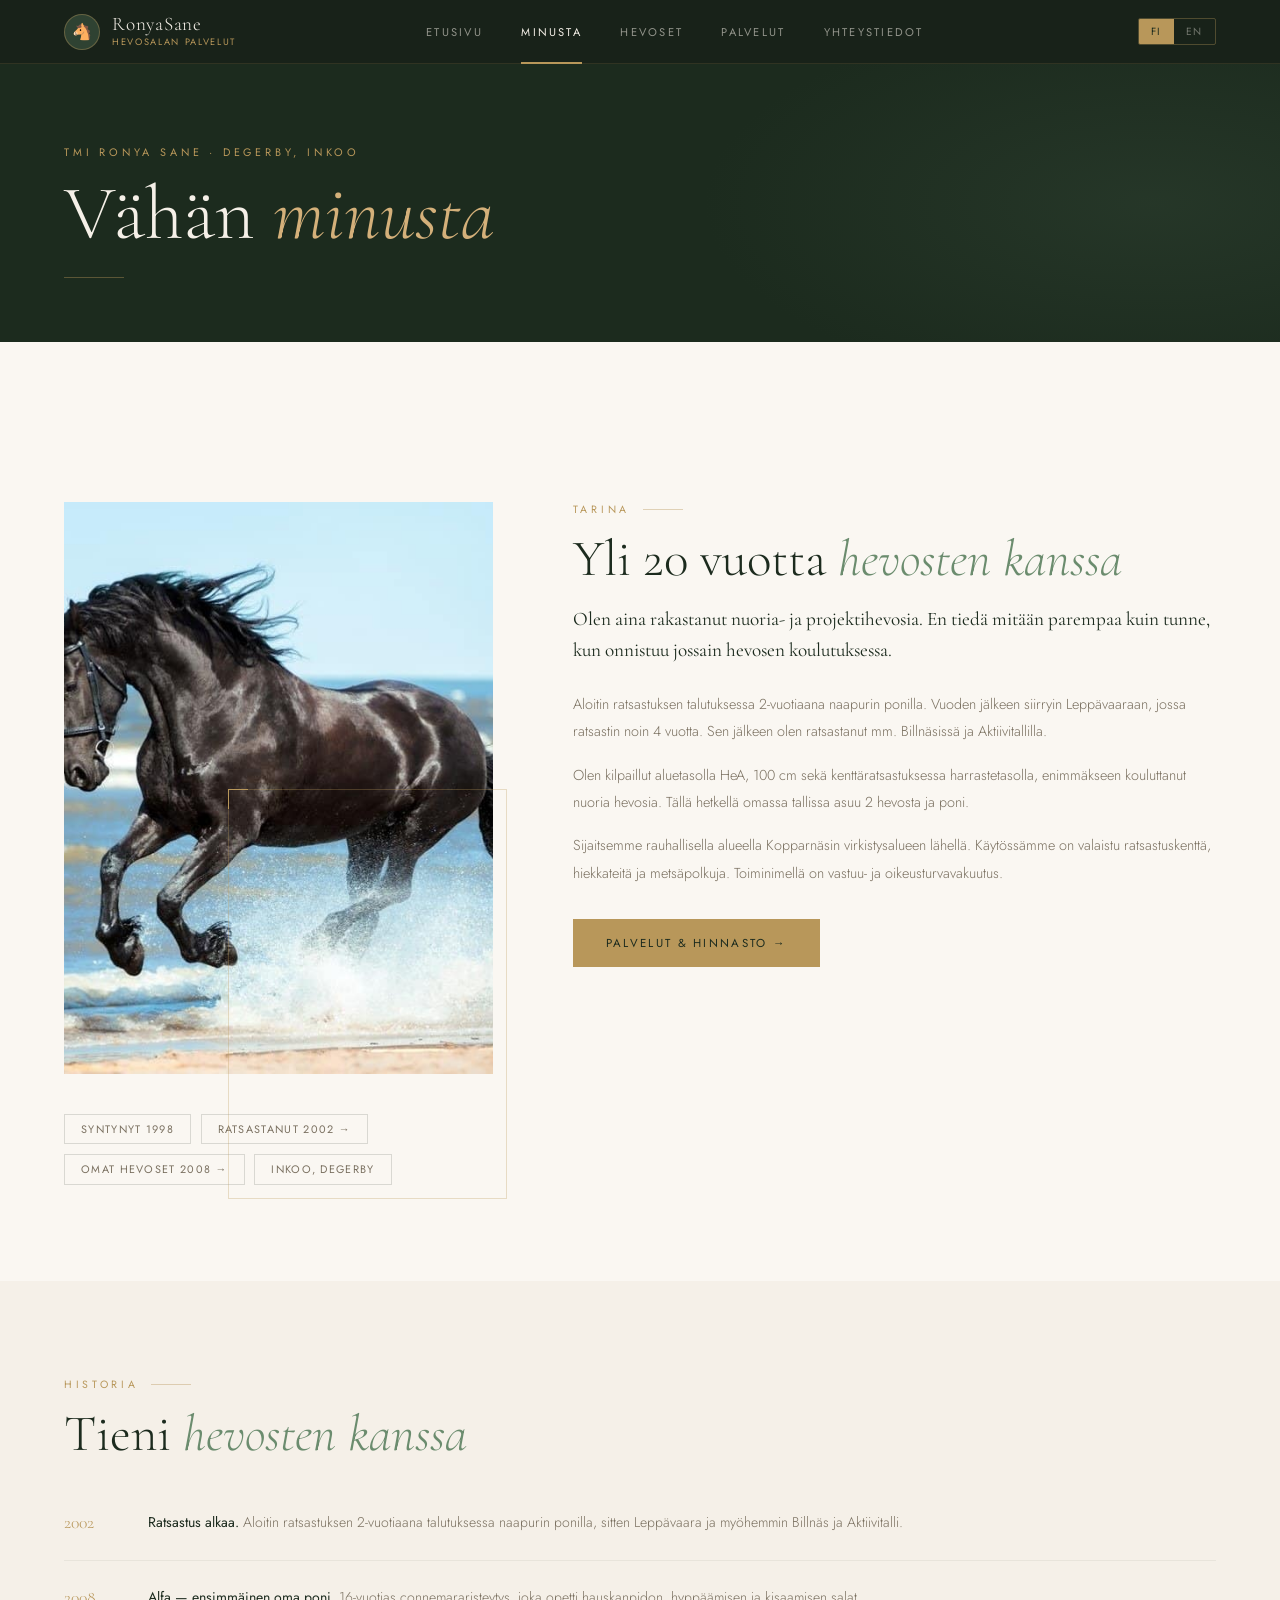
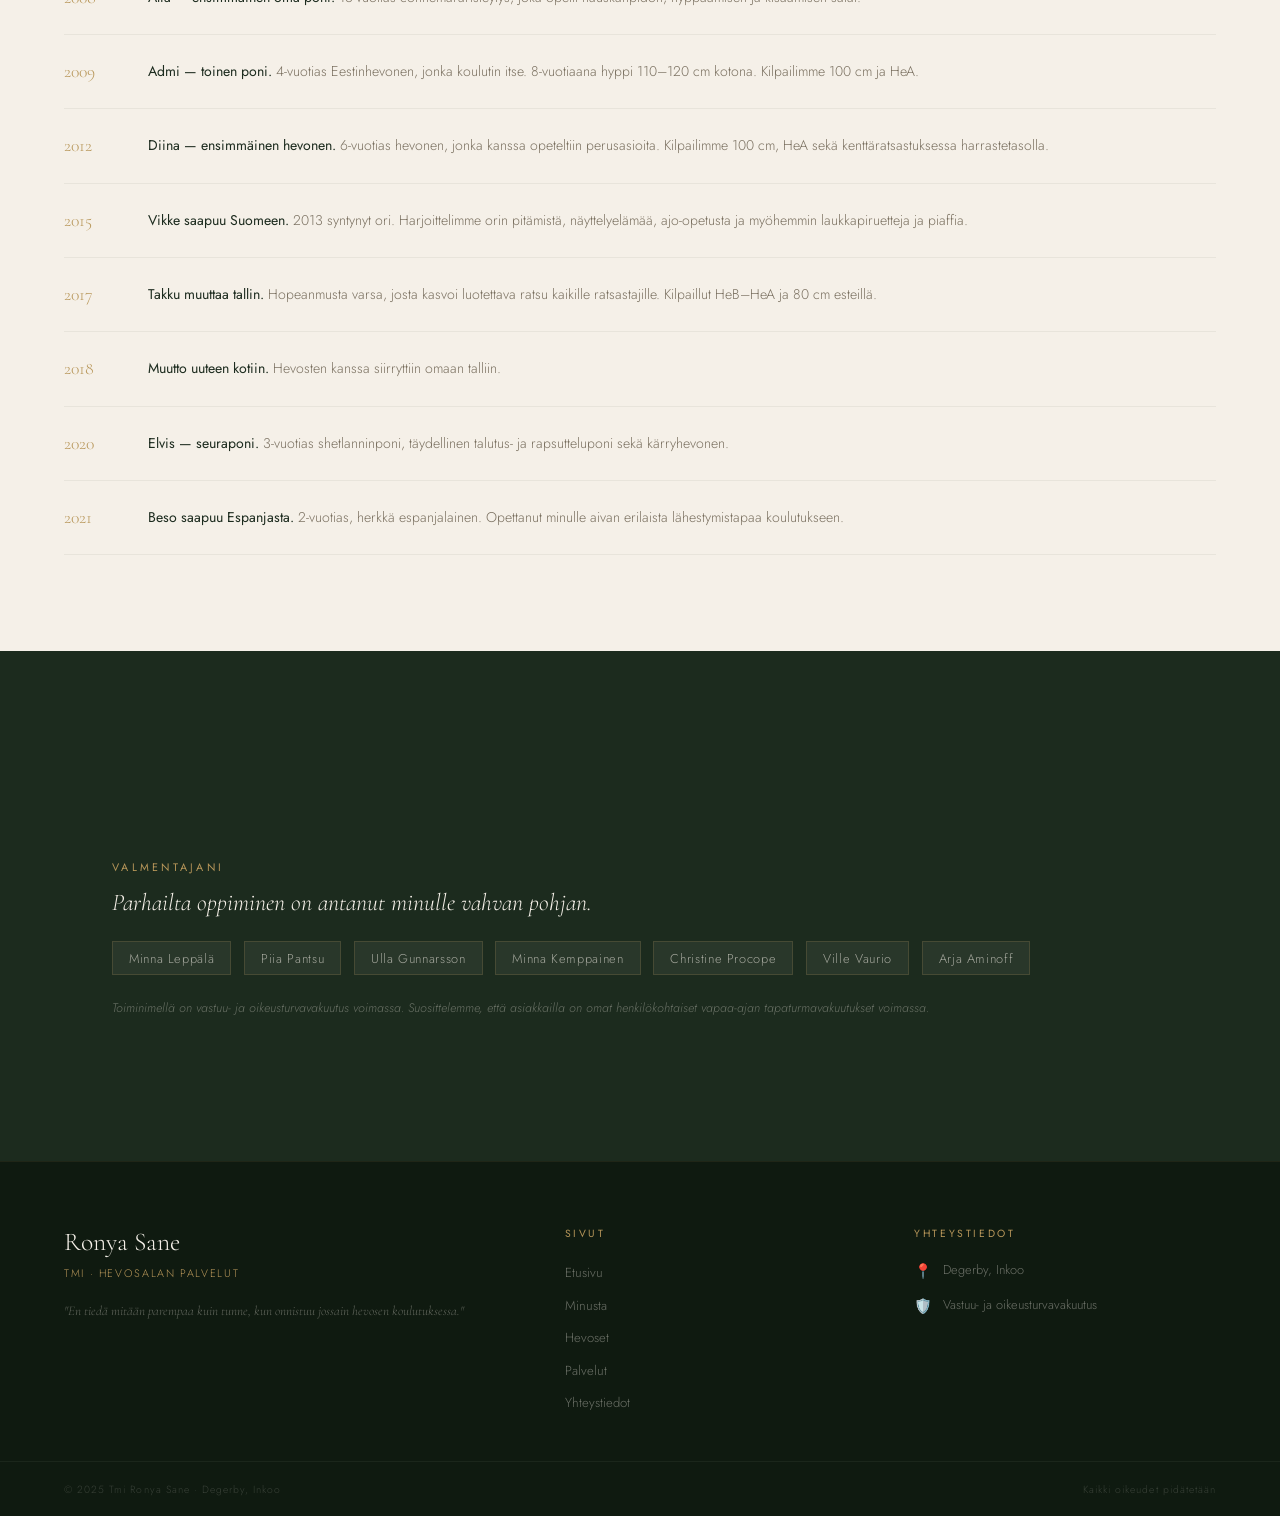
==== commit e77557b7: "Add files via upload" ====
--- a/about.html
+++ b/about.html
@@ -21,6 +21,16 @@
       aspect-ratio: 3/4;
       position: relative;
       overflow: hidden;
+      background: var(--forest);
+      display: flex;
+      align-items: center;
+      justify-content: center;
+    }
+
+    .portrait-box.img-placeholder::after {
+      content: '🐴';
+      font-size: 4rem;
+      opacity: 0.2;
     }
 
     .portrait-accent {
@@ -182,10 +192,10 @@
   <div class="about-grid">
     <div class="portrait-wrap reveal-left">
       <!-- Image file: images/ronya-portrait.jpg -->
-      <div class="portrait-box img-placeholder">
+      <div class="portrait-box">
         <img src="images/ronya-portrait.jpg" alt="Ronya Sane" class="portrait-img"
-             style="position:absolute;inset:0;width:100%;height:100%;object-fit:cover;">
-        <span style="position:relative;z-index:1;font-size:0.6rem;letter-spacing:0.12em;color:rgba(184,151,90,0.4);text-align:center;padding:1rem;">images/ronya-portrait.jpg</span>
+             style="position:absolute;inset:0;width:100%;height:100%;object-fit:cover;"
+             onerror="this.style.display='none';this.parentElement.classList.add('img-placeholder');">
       </div>
       <div class="portrait-accent"></div>
 
